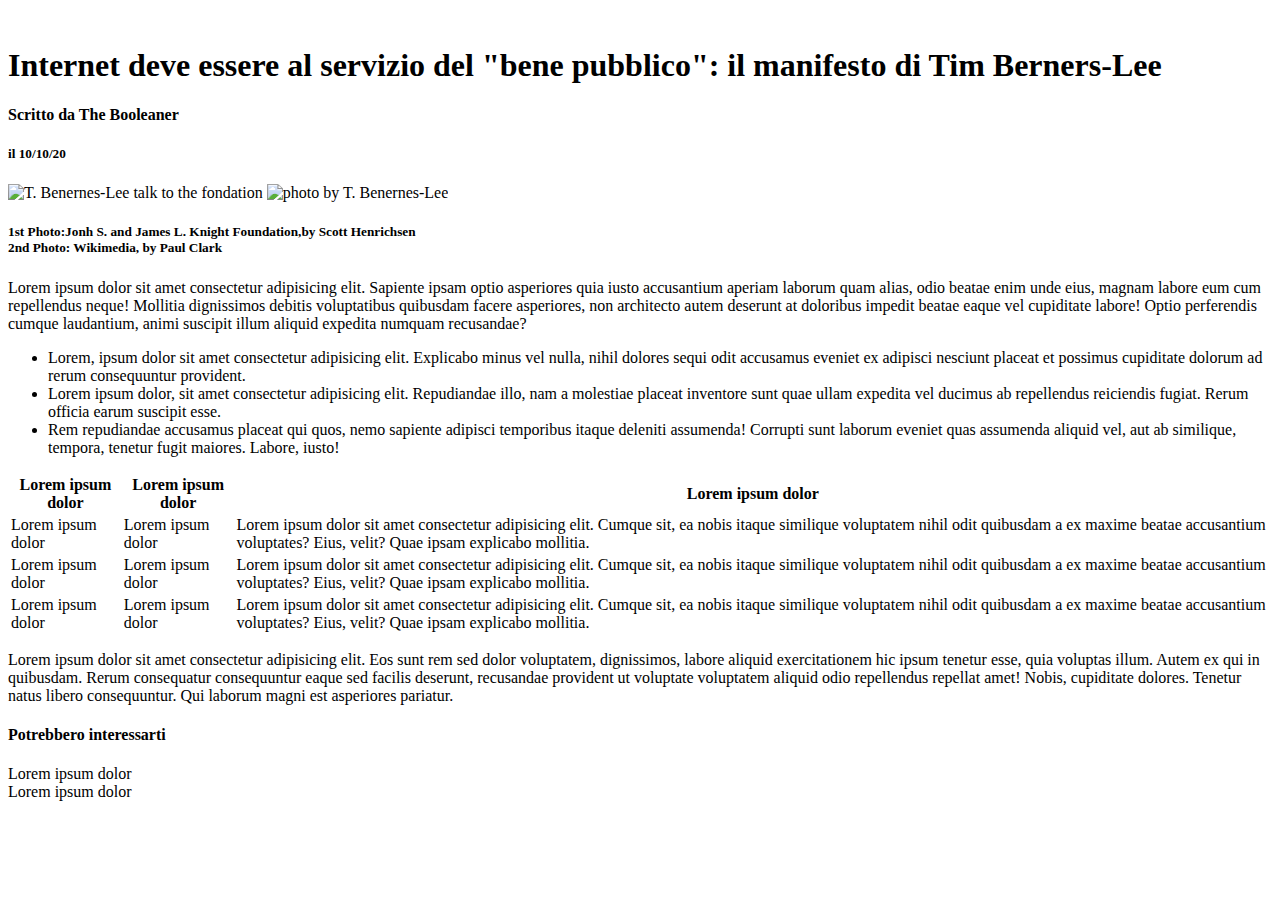
==== bonus/bonus.html @ 5db91a97 "creation of bonus folders" ====
<!DOCTYPE html>
<html lang="it">

    <head>
        <title>Tim Berners-Lee</title>
        <link rel="stylesheet" href="css/style.css">
    </head>

    <body>
        <!-- intestazione con logo e sfondo -->
        <header>
            <!-- logo -->
            <img src="img/logo.svg" alt="" id="logo">
        </header>

        <main>
            <section>
                <div>
                <!-- title-->
                <h1>
                    Internet deve essere al servizio del "bene pubblico": il manifesto di Tim Berners-Lee
                </h1>
                <!-- subtitle -->
                <h4 class="grey_text">
                    Scritto da <spam class="blue_text">The Booleaner</spam>
                </h4>
                <h5 class="grey_text">
                    il 10/10/20
                </h5>
                </div>
                <div id="images">
                    <!-- images -->
                    <img src="img/tim-1.jpg" alt=" T. Benernes-Lee talk to the fondation">
                    <img src="img/tim-2.jpg" alt="photo by T. Benernes-Lee">
                    <!-- didascalia -->
                    <h5 id="didascalia">1st Photo:Jonh S. and James L. Knight Foundation,by Scott Henrichsen <br>
                    2nd Photo: Wikimedia, by Paul Clark</h5>
                </div>
            </section>

            <section>
                <p>Lorem ipsum dolor sit amet consectetur adipisicing elit. Sapiente ipsam optio asperiores quia iusto accusantium aperiam laborum quam alias, odio beatae enim unde eius, magnam labore eum cum repellendus neque!
                <span class="yellow_background">Mollitia dignissimos debitis</span> voluptatibus quibusdam facere asperiores, non architecto autem deserunt at doloribus impedit beatae eaque vel cupiditate labore! Optio perferendis cumque laudantium, animi suscipit illum aliquid expedita numquam recusandae?
                </p>
                <!-- unordered list -->
                <ul>
                    <li>
                        Lorem, ipsum dolor sit amet consectetur adipisicing elit. Explicabo minus vel nulla, nihil dolores sequi odit accusamus eveniet ex adipisci nesciunt placeat et possimus cupiditate dolorum ad rerum consequuntur provident.
                    </li>
                    <li>
                        Lorem ipsum dolor, sit amet consectetur adipisicing elit. Repudiandae illo, nam a molestiae placeat inventore sunt quae ullam expedita vel ducimus ab repellendus reiciendis fugiat. Rerum officia earum suscipit esse.
                    </li>
                    <li>Rem repudiandae accusamus placeat qui quos, nemo sapiente adipisci temporibus itaque deleniti assumenda! Corrupti sunt laborum eveniet quas assumenda aliquid vel, aut ab similique, tempora, tenetur fugit maiores. Labore, iusto!</li>
                </ul>
            </section>

            <section>
                <!-- tabella -->
                <table>
                    <thead>
                        <tr>
                            <th>
                                Lorem ipsum dolor
                            </th>
                            <th>
                                Lorem ipsum dolor
                            </th>
                            <th>
                                Lorem ipsum dolor
                            </th>
                        </tr>
                    </thead>
                    <tbody>
                        <tr class="light_blue_background">
                            <td>
                                Lorem ipsum dolor
                            </td>
                            <td>
                                Lorem ipsum dolor
                            </td>
                            <td>
                                Lorem ipsum dolor sit amet consectetur adipisicing elit. Cumque sit, ea nobis itaque similique voluptatem nihil odit quibusdam a ex maxime beatae accusantium voluptates? Eius, velit? Quae ipsam explicabo mollitia.
                            </td>
                        </tr>

                        <tr>
                            <td>
                                Lorem ipsum dolor
                            </td>
                            <td>
                                Lorem ipsum dolor
                            </td>
                            <td>
                                Lorem ipsum dolor sit amet consectetur adipisicing elit. Cumque sit, ea nobis itaque similique voluptatem nihil odit quibusdam a ex maxime beatae accusantium voluptates? Eius, velit? Quae ipsam explicabo mollitia.
                            </td>
                        </tr>

                        <tr class="light_blue_background">
                            <td>
                                Lorem ipsum dolor
                            </td>
                            <td>
                                Lorem ipsum dolor
                            </td>
                            <td>
                                Lorem ipsum dolor sit amet consectetur adipisicing elit. Cumque sit, ea nobis itaque similique voluptatem nihil odit quibusdam a ex maxime beatae accusantium voluptates? Eius, velit? Quae ipsam explicabo mollitia.
                            </td>
                        </tr>
                    </tbody>
                </table>
            </section>

            <section>
                <p>Lorem ipsum dolor sit amet consectetur adipisicing elit. Eos sunt rem sed dolor voluptatem, dignissimos, labore aliquid exercitationem hic ipsum tenetur esse, quia voluptas illum. Autem ex qui in quibusdam.
                Rerum <span class="yellow_background">consequatur consequuntur eaque sed facilis</span> deserunt, recusandae provident ut voluptate voluptatem aliquid odio repellendus repellat amet! Nobis, cupiditate dolores. Tenetur natus libero consequuntur. Qui laborum magni est asperiores pariatur.</p>
            </section>
        </main>

         <footer>
            <!-- title -->
            <h4 class="grey_text">Potrebbero interessarti</h4>
            <!-- image whit text -->
            <div class="monitor ">Lorem ipsum dolor</div>
            <!-- image whit text -->
            <div class="graph">Lorem ipsum dolor</div>
        </footer>

    </body>
</html>
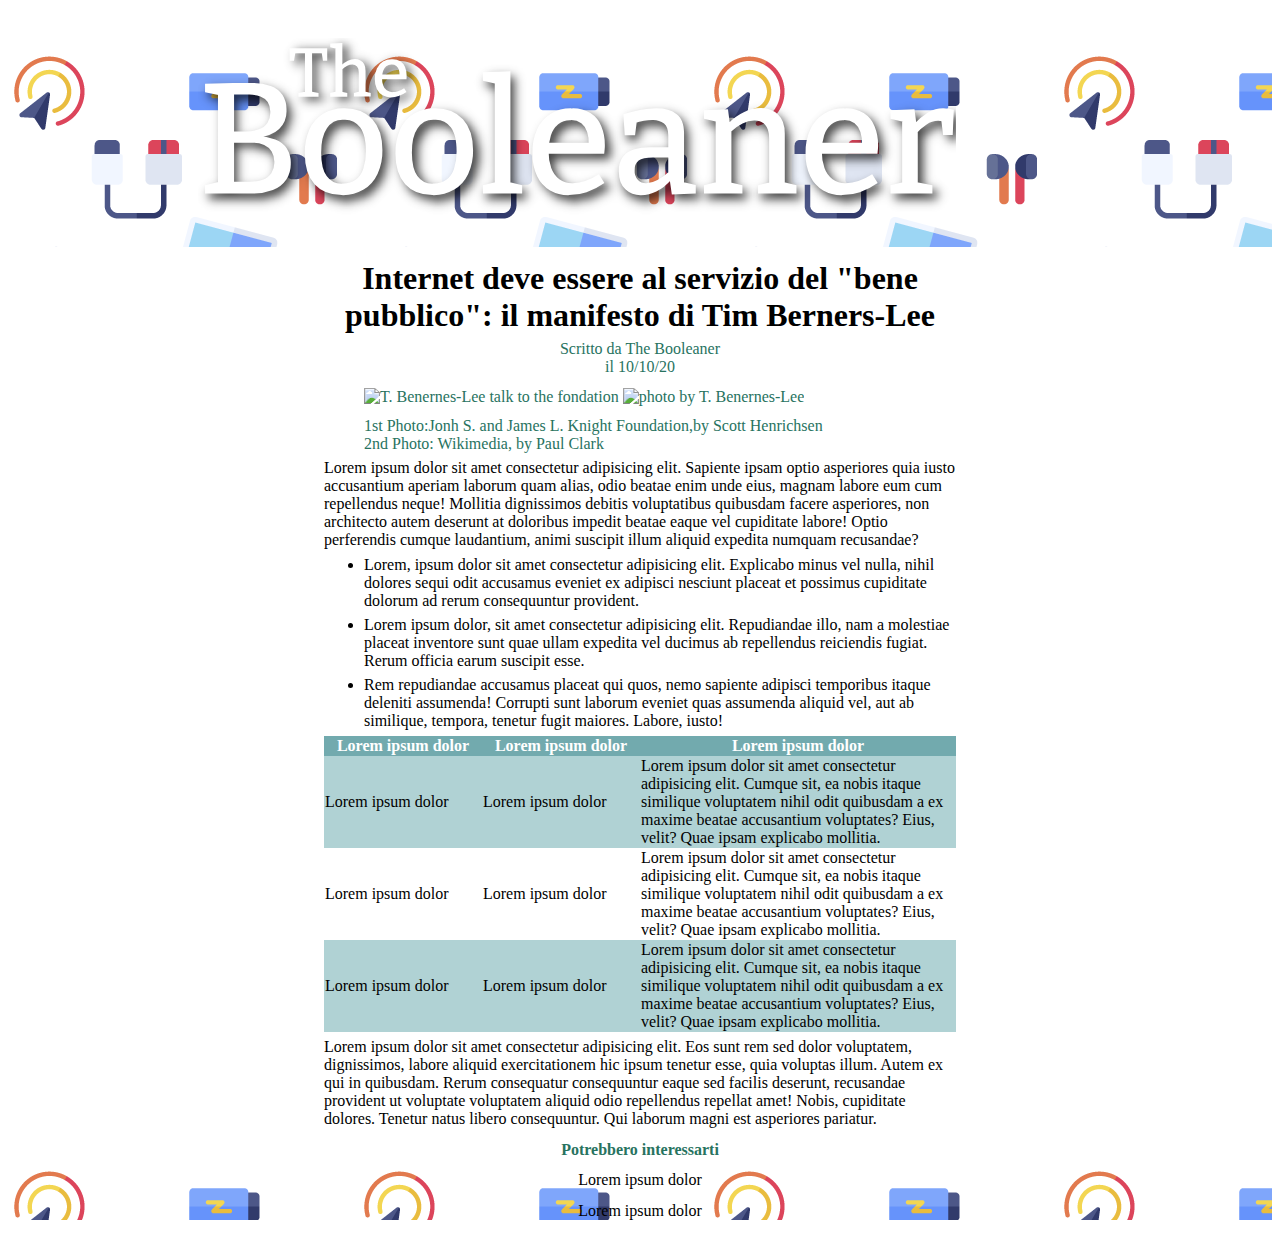
==== commit 95ecadf1: "edit layout with css" ====
--- a/bonus/bonus.html
+++ b/bonus/bonus.html
@@ -3,42 +3,41 @@
 
     <head>
         <title>Tim Berners-Lee</title>
-        <link rel="stylesheet" href="css/style.css">
+        <link rel="stylesheet" href="bonus.css">
     </head>
 
     <body>
         <!-- intestazione con logo e sfondo -->
         <header>
             <!-- logo -->
-            <img src="img/logo.svg" alt="" id="logo">
+            <img src="../img/logo.svg" alt="" id="logo">
         </header>
 
         <main>
-            <section>
-                <div>
+            <section class="title_images_figcaption">
+                
                 <!-- title-->
                 <h1>
                     Internet deve essere al servizio del "bene pubblico": il manifesto di Tim Berners-Lee
                 </h1>
                 <!-- subtitle -->
-                <h4 class="grey_text">
-                    Scritto da <spam class="blue_text">The Booleaner</spam>
-                </h4>
-                <h5 class="grey_text">
+                <div class="grey_text">
+                    Scritto da <spam class="blue_text">The Booleaner</spam><br>
                     il 10/10/20
-                </h5>
                 </div>
-                <div id="images">
+                
+                <figure id="images">
                     <!-- images -->
                     <img src="img/tim-1.jpg" alt=" T. Benernes-Lee talk to the fondation">
                     <img src="img/tim-2.jpg" alt="photo by T. Benernes-Lee">
                     <!-- didascalia -->
-                    <h5 id="didascalia">1st Photo:Jonh S. and James L. Knight Foundation,by Scott Henrichsen <br>
-                    2nd Photo: Wikimedia, by Paul Clark</h5>
-                </div>
+                    <figcaption id="didascalia">1st Photo:Jonh S. and James L. Knight Foundation,by Scott Henrichsen <br>
+                    2nd Photo: Wikimedia, by Paul Clark
+                    </figcaption>
+                </figure>
             </section>
 
-            <section>
+            <section class="paragraph_ul_table">
                 <p>Lorem ipsum dolor sit amet consectetur adipisicing elit. Sapiente ipsam optio asperiores quia iusto accusantium aperiam laborum quam alias, odio beatae enim unde eius, magnam labore eum cum repellendus neque!
                 <span class="yellow_background">Mollitia dignissimos debitis</span> voluptatibus quibusdam facere asperiores, non architecto autem deserunt at doloribus impedit beatae eaque vel cupiditate labore! Optio perferendis cumque laudantium, animi suscipit illum aliquid expedita numquam recusandae?
                 </p>
@@ -52,9 +51,7 @@
                     </li>
                     <li>Rem repudiandae accusamus placeat qui quos, nemo sapiente adipisci temporibus itaque deleniti assumenda! Corrupti sunt laborum eveniet quas assumenda aliquid vel, aut ab similique, tempora, tenetur fugit maiores. Labore, iusto!</li>
                 </ul>
-            </section>
-
-            <section>
+           
                 <!-- tabella -->
                 <table>
                     <thead>
@@ -65,7 +62,7 @@
                             <th>
                                 Lorem ipsum dolor
                             </th>
-                            <th>
+                            <th id="third_colum">
                                 Lorem ipsum dolor
                             </th>
                         </tr>
--- a/bonus/bonus.css
+++ b/bonus/bonus.css
@@ -0,0 +1,54 @@
+*{
+    margin-bottom: 1%;
+    margin-top: 1%;
+    box-sizing: border-box;
+
+}
+
+body{
+   background-image: url("../img/green.jpg");
+   font-family: 'Indie Flower', cursive;
+   background-repeat: no-repeat;
+   background-size: cover;
+   
+}
+
+h1,footer,.grey_text{ 
+    text-align: center;
+}
+
+header,footer{
+   background-image: url("../img/pattern.png");
+}
+
+#logo{
+    width: 60%;
+    margin-left: 15%;
+    margin-right: 15%;
+}
+
+main{
+    width: 50%;
+    margin: auto;
+}
+
+table{
+    border-spacing: 0;
+}
+
+#third_colum{
+    width: 50%;
+}
+
+th{
+    background-color: #2f8187ad;
+    color: white;
+}
+
+.light_blue_background{
+    background-color: #6fadb18c;
+}
+
+.grey_text,figure{
+    color: #28735F;
+}
